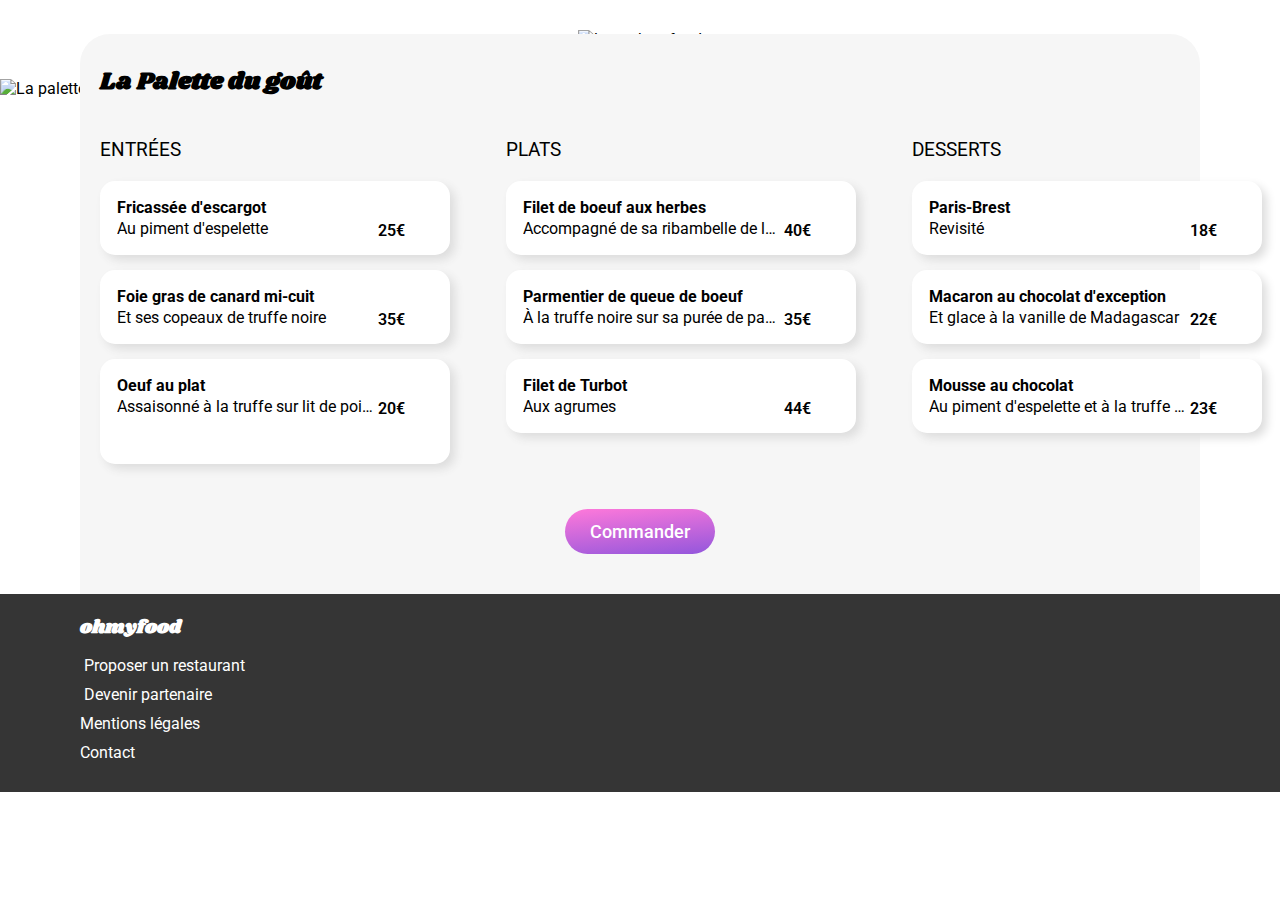
==== pages/menu_1.html @ 55b62c66 "session" ====
<!DOCTYPE html>
<html lang="fr">
<head>
    <meta charset="UTF-8">
    <meta http-equiv="X-UA-Compatible" content="IE=edge">
    <meta name="viewport" content="width=device-width, initial-scale=1.0">
    <link rel="stylesheet" href="../css/style.css">
    <title>Oh My Food</title>
    <link rel="stylesheet" href="https://use.fontawesome.com/releases/v5.15.3/css/all.css" integrity="sha384-SZXxX4whJ79/gErwcOYf+zWLeJdY/qpuqC4cAa9rOGUstPomtqpuNWT9wdPEn2fk" crossorigin="anonymous">
    <link rel="preconnect" href="https://fonts.gstatic.com">
    <link href="https://fonts.googleapis.com/css2?family=Roboto:ital,wght@0,100;0,300;0,400;0,500;0,700;0,900;1,100;1,300;1,400;1,500;1,700;1,900&display=swap" rel="stylesheet">
    <link rel="preconnect" href="https://fonts.gstatic.com">
    <link href="https://fonts.googleapis.com/css2?family=Shrikhand&display=swap" rel="stylesheet">  
</head>
<body>
    <header class="header_menu_page">
        <a href="../index.html">
            <i class="fas fa-arrow-left fa-lg"></i>
        </a>
        <img class="logo" src="../images/logo/ohmyfood@2x.svg" alt="logo ohmyfood">
    </header>
    <main>
        <img class="image_restau" src="../images/restaurants/jay-wennington-N_Y88TWmGwA-unsplash.jpg" alt="La palette du gout">
        <section class="menu">
            <div class="menu_titre">
                <h2 class="h2_menu">La Palette du goût</h2>
                <div class="heart-section">
                    <i class="fas fa-heart icon--full"></i>
                    <i class="far fa-heart icon--empty"></i>
                </div>
            </div>
            <div class="menu_responsive">
                <div class="menu_section">
                    <section class="menu_entree">
                        <h3 class="h3_menu">ENTRÉES</h3>
                        <section class="section_plat">
                            <header class="header_menu">
                                <h4>Fricassée d'escargot</h4>
                                <p class="p_menu">Au piment d'espelette</p>
                            </header>
                            <div class="menu_prix">25€</div>
                        </section>
                        <section class="section_plat">
                            <header class="header_menu">
                                <h4>Foie gras de canard mi-cuit</h4>
                                <p class="p_menu">Et ses copeaux de truffe noire</p>
                            </header>
                            <div class="menu_prix">35€</div>
                        </section>
                        <section class="section_plat">
                            <div class="header_menu">
                                <h4>Oeuf au plat</h4>
                                <p class="p_menu">Assaisonné à la truffe sur lit de poireaux</p>
                            </div>
                            <span class="menu_prix">20€</span>
                            <div class="check_background">
                                <i class="fas fa-check-circle"></i>
                            </div>
                        </section>
                    </section>
                </div>

                <div class="menu_section">
                    <section class="menu_entree">
                        <h3 class="h3_menu">PLATS</h3>
                        <section class="section_plat">
                            <header class="header_menu">
                                <h4>Filet de boeuf aux herbes</h4>
                                <p class="p_menu">Accompagné de sa ribambelle de légumes</p>
                            </header>
                            <div class="menu_prix">40€</div>
                        </section>
                        <section class="section_plat">
                            <header class="header_menu">
                                <h4>Parmentier de queue de boeuf</h4>
                                <p class="p_menu">À la truffe noire sur sa purée de panais</p>
                            </header>
                            <div class="menu_prix">35€</div>
                        </section>
                        <section class="section_plat">
                            <header class="header_menu">
                                <h4>Filet de Turbot</h4>
                                <p class="p_menu">Aux agrumes</p>
                            </header>
                            <div class="menu_prix">44€</div>
                        </section>
                    </section>
                </div>

                <div class="menu_section">
                    <section class="menu_entree">
                        <h3 class="h3_menu">DESSERTS</h3>
                        <section class="section_plat">
                            <header class="header_menu">
                                <h4>Paris-Brest</h4>
                                <p class="p_menu">Revisité</p>
                            </header>
                            <div class="menu_prix">18€</div>
                        </section>
                        <section class="section_plat">
                            <header class="header_menu">
                                <h4>Macaron au chocolat d'exception</h4>
                                <p class="p_menu">Et glace à la vanille de Madagascar</p>
                            </header>
                            <div class="menu_prix">22€</div>
                        </section>
                        <section class="section_plat">
                            <header class="header_menu">
                                <h4>Mousse au chocolat</h4>
                                <p class="p_menu">Au piment d'espelette et à la truffe noire</p>
                            </header>
                            <div class="menu_prix">23€</div>
                        </section>
                    </section>
                </div>
            </div>

            <div class="button_order">
            <a class="intro_button" href="#">Commander</a>
            </div>
            
        </section>
    </main>





<footer>
        <h3 class="footer_titre">ohmyfood</h3>
        <ul>
            <li>
                <a class="footer_links" href="#">
                <i class="fas fa-utensils footer_icone"></i>
                Proposer un restaurant
                </a>
            </li>
            <li>
                <a class="footer_links" href="#">
                <i class="fas fa-hands-helping footer_icone"></i>
                Devenir partenaire
                </a>
            </li>
            <li>
                <a class="footer_links" href="#">
                Mentions légales
                </a>
            </li>
            <li>
                <a class="footer_links" href="mailto:ohmyfood@gmail.com">
                Contact
                </a>
            </li>
        </ul>
</footer>


</body>
</html>
---- css/style.css ----
body {
  margin: 0px;
  font-family: Roboto, sans-serif;
}

.loader {
  position: fixed;
  height: 100%;
  width: 100%;
  left: 0;
  top: 0;
  background-color: rgba(255, 255, 255, 0.9);
  -webkit-animation: loader 0.01s;
          animation: loader 0.01s;
  -webkit-animation-delay: 1.75s;
          animation-delay: 1.75s;
  -webkit-animation-fill-mode: both;
          animation-fill-mode: both;
  z-index: 10000;
  display: -webkit-box;
  display: -ms-flexbox;
  display: flex;
  -webkit-box-align: center;
      -ms-flex-align: center;
          align-items: center;
  -webkit-box-pack: center;
      -ms-flex-pack: center;
          justify-content: center;
}

.loader__item {
  height: 1rem;
  width: 1rem;
  border-radius: 1rem;
  -webkit-animation: jump 1s;
          animation: jump 1s;
  -webkit-animation-iteration-count: 1;
          animation-iteration-count: 1;
}

.loader__itemContainer {
  display: -webkit-box;
  display: -ms-flexbox;
  display: flex;
  width: 5rem;
  -webkit-box-pack: justify;
      -ms-flex-pack: justify;
          justify-content: space-between;
}

.loader__item--1 {
  background-color: #9356DC;
}

.loader__item--2 {
  background-color: #FF79DA;
  -webkit-animation-delay: 0.25s;
          animation-delay: 0.25s;
}

.loader__item--3 {
  background-color: #99e2d0;
  -webkit-animation-delay: 0.5s;
          animation-delay: 0.5s;
}

@-webkit-keyframes itemAppear {
  0% {
    -webkit-transform: scale(0);
            transform: scale(0);
  }
  100% {
    -webkit-transform: scale(1);
            transform: scale(1);
  }
}

@keyframes itemAppear {
  0% {
    -webkit-transform: scale(0);
            transform: scale(0);
  }
  100% {
    -webkit-transform: scale(1);
            transform: scale(1);
  }
}

@-webkit-keyframes loader {
  100% {
    opacity: 0;
    z-index: -10;
  }
}

@keyframes loader {
  100% {
    opacity: 0;
    z-index: -10;
  }
}

@-webkit-keyframes jump {
  0% {
    -webkit-transform: translateY(0);
            transform: translateY(0);
  }
  25% {
    -webkit-transform: translateY(0.5rem);
            transform: translateY(0.5rem);
  }
  75% {
    -webkit-transform: translateY(-0.5rem);
            transform: translateY(-0.5rem);
  }
  100% {
    -webkit-transform: translateY(0);
            transform: translateY(0);
  }
}

@keyframes jump {
  0% {
    -webkit-transform: translateY(0);
            transform: translateY(0);
  }
  25% {
    -webkit-transform: translateY(0.5rem);
            transform: translateY(0.5rem);
  }
  75% {
    -webkit-transform: translateY(-0.5rem);
            transform: translateY(-0.5rem);
  }
  100% {
    -webkit-transform: translateY(0);
            transform: translateY(0);
  }
}

.header_landing_page {
  padding: 30px;
  display: -webkit-box;
  display: -ms-flexbox;
  display: flex;
  -webkit-box-pack: center;
      -ms-flex-pack: center;
          justify-content: center;
  position: relative;
  -webkit-box-shadow: 0 0 10px lightgrey;
          box-shadow: 0 0 10px lightgrey;
}

.header_menu_page {
  padding: 30px;
  display: -webkit-box;
  display: -ms-flexbox;
  display: flex;
  -webkit-box-align: center;
      -ms-flex-align: center;
          align-items: center;
}

.logo {
  margin-left: auto;
  margin-right: auto;
}

.lieu {
  padding: 20px;
  background-color: #f3f3f3;
  display: -webkit-box;
  display: -ms-flexbox;
  display: flex;
  -webkit-box-pack: center;
      -ms-flex-pack: center;
          justify-content: center;
  -webkit-box-align: center;
      -ms-flex-align: center;
          align-items: center;
}

.icone_lieu {
  margin-right: 10px;
}

.intro {
  background-color: #fafafa;
  padding: 30px;
  text-align: center;
}

.intro_title {
  margin: 0px;
}

.intro_text {
  margin: 25px 0;
}

.intro_button {
  background-image: linear-gradient(354deg, #9356DC, #FF79DA);
  text-decoration: none;
  padding: 12px 25px;
  color: white;
  border-radius: 100px;
  font-weight: 500;
  font-size: 18px;
}

.intro_button:hover {
  -webkit-box-shadow: 4px 4px 8px #aa9898;
          box-shadow: 4px 4px 8px #aa9898;
}

.explication {
  padding: 20px;
}

.explication_step {
  background-color: #f6f6f6;
  margin-top: 15px;
  margin-left: 10px;
  padding: 25px;
  border-radius: 20px;
  -webkit-box-shadow: 4px 4px 8px lightgray;
          box-shadow: 4px 4px 8px lightgray;
}

.explication_step:hover {
  background-color: #f2e7ff;
}

.explication_nombre {
  background-color: #9356DC;
  color: white;
  padding: 5px 10px;
  border-radius: 100%;
  margin-left: -35px;
  margin-right: 10px;
}

.explication_icone {
  margin-right: 10px;
  color: gray;
}

.explication_icone:hover {
  color: #9356DC;
}

.restaurants {
  background-color: #f6f6f6;
  padding: 20px;
  margin-top: 15px;
}

.fiche_restau {
  background-color: white;
  border-radius: 20px;
  margin-bottom: 20px;
}

.fiche_restau:hover {
  -webkit-box-shadow: 4px 4px 18px #d8cdcd;
          box-shadow: 4px 4px 18px #d8cdcd;
}

figure {
  margin: 0px;
}

a {
  text-decoration: none;
  color: black;
}

.fiche_restau_image {
  width: 100%;
  height: 174px;
  border-radius: 20px 20px 0 0;
  -o-object-fit: cover;
     object-fit: cover;
}

figcaption {
  margin: 0px;
  padding: 14px 14px 5px;
}

h3 {
  margin: 0px;
}

.fiche_lieu {
  margin: 0px;
  padding: 5px 0 10px;
}

.fiche_new {
  background-color: #99e2d0;
  color: #1c6150;
  padding: 5px;
  position: absolute;
  right: 30px;
  margin-top: 10px;
}

.restaurantdescription {
  display: -webkit-box;
  display: -ms-flexbox;
  display: flex;
  -webkit-box-orient: horizontal;
  -webkit-box-direction: normal;
      -ms-flex-direction: row;
          flex-direction: row;
  -webkit-box-pack: justify;
      -ms-flex-pack: justify;
          justify-content: space-between;
}

.heart-section .icon--full {
  color: white;
}

.heart-section:hover .icon--full {
  background: -webkit-gradient(linear, left top, left bottom, from(#FF79DA), to(#9356DC));
  background: linear-gradient(#FF79DA 0%, #9356DC 100%);
  background-clip: inherit;
  -webkit-background-clip: text;
  -webkit-text-fill-color: transparent;
  -webkit-transition: color 1.9s;
  transition: color 1.9s;
}

.heart-section:hover .icon--empty {
  opacity: 0;
  -webkit-transition-duration: 1.5s;
          transition-duration: 1.5s;
}

.fa-heart {
  position: absolute;
  right: 35px;
  font-size: xx-large;
  cursor: pointer;
}

footer {
  background-color: #353535;
  padding: 20px;
}

.footer_titre {
  font-family: Shrikhand;
  color: white;
  padding-bottom: 15px;
}

ul {
  list-style: none;
  padding: 0;
  margin: 0;
}

li {
  color: white;
  margin-bottom: 10px;
}

.footer_icone {
  margin-right: 4px;
  width: 18px;
}

.footer_links {
  color: white;
}

.footer_links:hover {
  text-decoration: underline;
}

@media (min-width: 768px) {
  .explication {
    padding: 20px 80px;
  }
  .explication_step {
    padding: 25px 170px 25px 25px;
  }
  .fonctionnement {
    display: -webkit-box;
    display: -ms-flexbox;
    display: flex;
    -webkit-box-pack: justify;
        -ms-flex-pack: justify;
            justify-content: space-between;
  }
  .restaurants {
    padding: 40px 80px;
  }
  .h2_restaurants {
    margin-bottom: 30px;
  }
  .fiche_restau {
    margin-bottom: 40px;
  }
  .fiche_new {
    margin-left: -85px;
    right: auto;
  }
  .heart-section {
    position: relative;
    left: 30px;
  }
  .fiche_grid {
    -ms-grid-columns: (1fr)[2];
        grid-template-columns: repeat(2, 1fr);
    display: -ms-grid;
    display: grid;
    -webkit-column-gap: 40px;
            column-gap: 40px;
  }
  footer {
    padding: 20px 80px;
  }
}

.image_restau {
  max-height: 32rem;
  width: 100%;
  -o-object-fit: cover;
     object-fit: cover;
}

.menu {
  margin-top: -64px;
  position: relative;
  background-color: #f6f6f6;
  border-radius: 30px 30px 0 0;
}

.menu_titre {
  padding: 10px 20px;
  display: -webkit-box;
  display: -ms-flexbox;
  display: flex;
  -webkit-box-align: center;
      -ms-flex-align: center;
          align-items: center;
  -webkit-box-pack: justify;
      -ms-flex-pack: justify;
          justify-content: space-between;
}

.h2_menu {
  font-family: Shrikhand;
}

.menu_section {
  padding: 10px 20px;
}

.section_plat {
  background-color: white;
  width: 320px;
  border-radius: 15px;
  padding: 15px;
  display: -webkit-box;
  display: -ms-flexbox;
  display: flex;
  margin: 15px 0;
  -webkit-box-shadow: 5px 5px 10px #dddddd;
          box-shadow: 5px 5px 10px #dddddd;
}

.section_plat:hover .check_background {
  opacity: 100;
  width: 60px;
  -webkit-animation: slide-left 0.5s;
          animation: slide-left 0.5s;
}

.header_menu {
  width: 95%;
  white-space: nowrap;
  text-overflow: ellipsis;
  overflow: hidden;
}

h4 {
  margin: 2px;
}

.h3_menu {
  margin: 0 0 20px;
  font-weight: 400;
}

.p_menu {
  margin: 2px;
  white-space: nowrap;
  text-overflow: ellipsis;
  overflow: hidden;
}

.menu_prix {
  font-weight: 600;
  padding: 25px 30px 0 0;
}

.button_order {
  display: -webkit-box;
  display: -ms-flexbox;
  display: flex;
  -webkit-box-pack: center;
      -ms-flex-pack: center;
          justify-content: center;
  padding: 20px 40px 40px;
}

@media (min-width: 768px) {
  .menu {
    margin: -64px 80px 0px;
  }
  .menu_responsive {
    display: -ms-grid;
    display: grid;
    -ms-grid-columns: (1fr)[3];
        grid-template-columns: repeat(3, 1fr);
    -webkit-column-gap: 1rem;
            column-gap: 1rem;
  }
}

.check_background {
  background-color: #99e2d0;
  width: 0%;
  overflow: hidden;
  display: -webkit-box;
  display: -ms-flexbox;
  display: flex;
  -webkit-box-align: center;
      -ms-flex-align: center;
          align-items: center;
  -webkit-box-pack: center;
      -ms-flex-pack: center;
          justify-content: center;
  height: 75px;
  border-radius: 0 17px 17px 0;
}

.fa-check-circle {
  color: white;
  font-size: x-large;
}

@-webkit-keyframes .check_background {
  0% {
    -webkit-transform: translateX(0);
    transform: translateX(0);
  }
  100% {
    -webkit-transform: translateX(-100px);
    transform: translateX(-100px);
  }
}

@-webkit-keyframes slide-left {
  0% {
    -webkit-transform: translateX(0);
    transform: translateX(0);
  }
  100% {
    -webkit-transform: translateX(-100px);
    transform: translateX(-100px);
  }
}

@keyframes slide-left {
  0% {
    -webkit-transform: translateX(0);
    transform: translateX(0);
  }
  100% {
    -webkit-transform: translateX(-100px);
    transform: translateX(-100px);
  }
}
/*# sourceMappingURL=style.css.map */
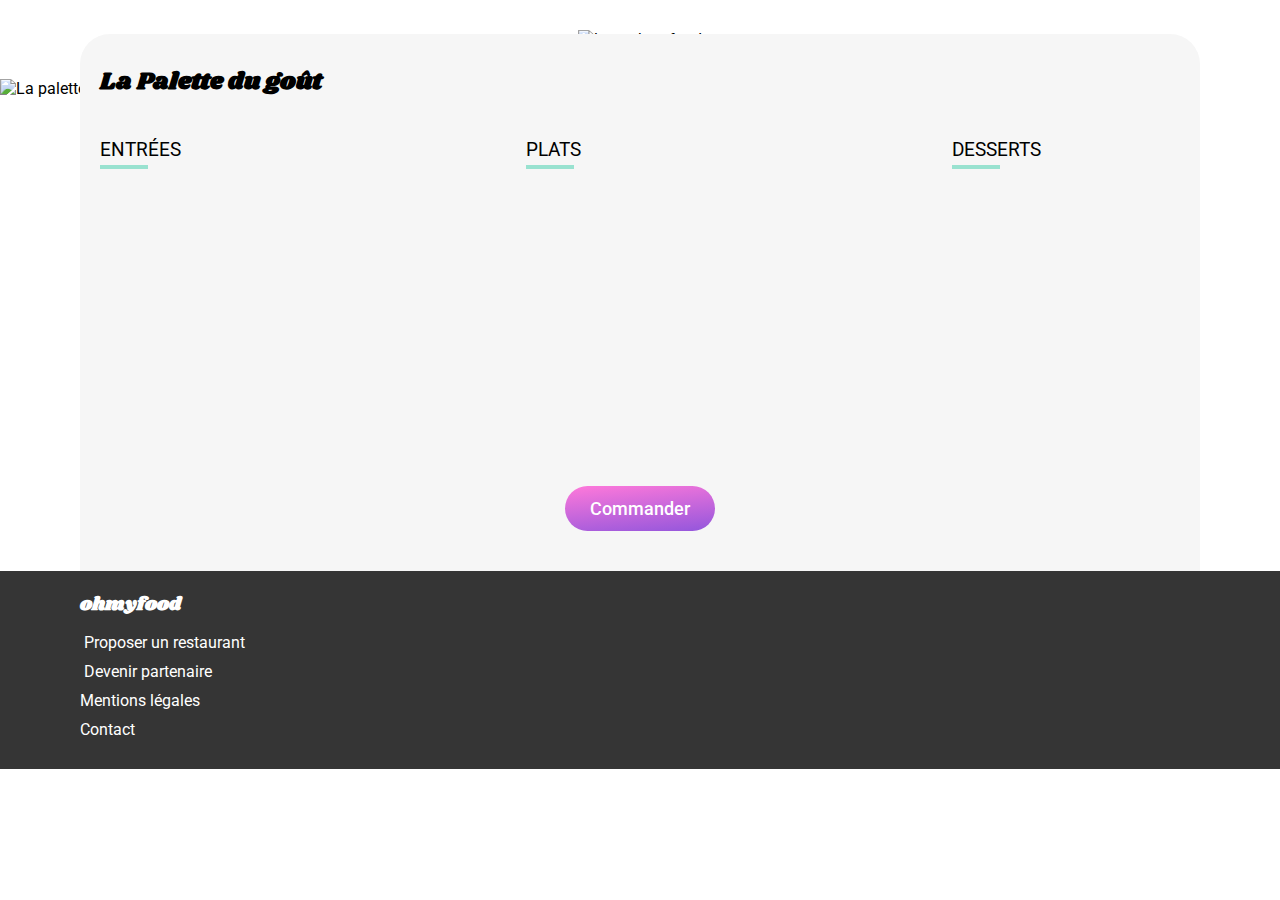
==== commit a336d324: "Fin animation" ====
--- a/pages/menu_1.html
+++ b/pages/menu_1.html
@@ -33,28 +33,34 @@
                 <div class="menu_section">
                     <section class="menu_entree">
                         <h3 class="h3_menu">ENTRÉES</h3>
-                        <section class="section_plat">
-                            <header class="header_menu">
+                        <section class="delay-0 section_plat">
+                            <div class="header_menu">
                                 <h4>Fricassée d'escargot</h4>
                                 <p class="p_menu">Au piment d'espelette</p>
-                            </header>
-                            <div class="menu_prix">25€</div>
+                            </div>
+                            <span class="menu_prix">25€</span>
+                            <div class="check_background">
+                                <i class="fas fa-check-circle rotate_icon"></i>
+                            </div>
                         </section>
-                        <section class="section_plat">
-                            <header class="header_menu">
+                        <section class="delay-1 section_plat">
+                            <div class="header_menu">
                                 <h4>Foie gras de canard mi-cuit</h4>
                                 <p class="p_menu">Et ses copeaux de truffe noire</p>
-                            </header>
-                            <div class="menu_prix">35€</div>
+                            </div>
+                            <span class="menu_prix">35€</span>
+                            <div class="check_background">
+                                <i class="fas fa-check-circle rotate_icon"></i>
+                            </div>
                         </section>
-                        <section class="section_plat">
+                        <section class="delay-2 section_plat">
                             <div class="header_menu">
                                 <h4>Oeuf au plat</h4>
                                 <p class="p_menu">Assaisonné à la truffe sur lit de poireaux</p>
                             </div>
                             <span class="menu_prix">20€</span>
                             <div class="check_background">
-                                <i class="fas fa-check-circle"></i>
+                                <i class="fas fa-check-circle rotate_icon"></i>
                             </div>
                         </section>
                     </section>
@@ -63,26 +69,35 @@
                 <div class="menu_section">
                     <section class="menu_entree">
                         <h3 class="h3_menu">PLATS</h3>
-                        <section class="section_plat">
-                            <header class="header_menu">
+                        <section class="delay-3 section_plat">
+                            <div class="header_menu">
                                 <h4>Filet de boeuf aux herbes</h4>
                                 <p class="p_menu">Accompagné de sa ribambelle de légumes</p>
-                            </header>
-                            <div class="menu_prix">40€</div>
+                            </div>
+                            <span class="menu_prix">40€</span>
+                            <div class="check_background">
+                                <i class="fas fa-check-circle rotate_icon"></i>
+                            </div>
                         </section>
-                        <section class="section_plat">
-                            <header class="header_menu">
+                        <section class="delay-4 section_plat">
+                            <div class="header_menu">
                                 <h4>Parmentier de queue de boeuf</h4>
                                 <p class="p_menu">À la truffe noire sur sa purée de panais</p>
-                            </header>
-                            <div class="menu_prix">35€</div>
+                            </div>
+                            <span class="menu_prix">35€</span>
+                            <div class="check_background">
+                                <i class="fas fa-check-circle rotate_icon"></i>
+                            </div>
                         </section>
-                        <section class="section_plat">
-                            <header class="header_menu">
+                        <section class="delay-5 section_plat">
+                            <div class="header_menu">
                                 <h4>Filet de Turbot</h4>
                                 <p class="p_menu">Aux agrumes</p>
-                            </header>
-                            <div class="menu_prix">44€</div>
+                            </div>
+                            <span class="menu_prix">44€</span>
+                            <div class="check_background">
+                                <i class="fas fa-check-circle rotate_icon"></i>
+                            </div>
                         </section>
                     </section>
                 </div>
@@ -90,26 +105,35 @@
                 <div class="menu_section">
                     <section class="menu_entree">
                         <h3 class="h3_menu">DESSERTS</h3>
-                        <section class="section_plat">
-                            <header class="header_menu">
+                        <section class="delay-6 section_plat">
+                            <div class="header_menu">
                                 <h4>Paris-Brest</h4>
                                 <p class="p_menu">Revisité</p>
-                            </header>
-                            <div class="menu_prix">18€</div>
+                            </div>
+                            <span class="menu_prix">18€</span>
+                            <div class="check_background">
+                                <i class="fas fa-check-circle rotate_icon"></i>
+                            </div>
                         </section>
-                        <section class="section_plat">
-                            <header class="header_menu">
+                        <section class="delay-7 section_plat">
+                            <div class="header_menu">
                                 <h4>Macaron au chocolat d'exception</h4>
                                 <p class="p_menu">Et glace à la vanille de Madagascar</p>
-                            </header>
-                            <div class="menu_prix">22€</div>
+                            </div>
+                            <span class="menu_prix">22€</span>
+                            <div class="check_background">
+                                <i class="fas fa-check-circle rotate_icon"></i>
+                            </div>
                         </section>
-                        <section class="section_plat">
-                            <header class="header_menu">
+                        <section class="delay-8 section_plat">
+                            <div class="header_menu">
                                 <h4>Mousse au chocolat</h4>
                                 <p class="p_menu">Au piment d'espelette et à la truffe noire</p>
-                            </header>
-                            <div class="menu_prix">23€</div>
+                            </div>
+                            <span class="menu_prix">23€</span>
+                            <div class="check_background">
+                                <i class="fas fa-check-circle rotate_icon"></i>
+                            </div>
                         </section>
                     </section>
                 </div>
--- a/css/style.css
+++ b/css/style.css
@@ -412,6 +412,7 @@
   .heart-section {
     position: relative;
     left: 30px;
+    top: 10px;
   }
   .fiche_grid {
     -ms-grid-columns: (1fr)[2];
@@ -463,7 +464,6 @@
 
 .section_plat {
   background-color: white;
-  width: 320px;
   border-radius: 15px;
   padding: 15px;
   display: -webkit-box;
@@ -472,13 +472,85 @@
   margin: 15px 0;
   -webkit-box-shadow: 5px 5px 10px #dddddd;
           box-shadow: 5px 5px 10px #dddddd;
+  -webkit-animation: itemAppear .6s;
+          animation: itemAppear .6s;
+  -webkit-animation-timing-function: cubic-bezier(0.5, 1.58, 0.34, 0.82);
+          animation-timing-function: cubic-bezier(0.5, 1.58, 0.34, 0.82);
+  -webkit-animation-fill-mode: both;
+          animation-fill-mode: both;
+  -webkit-transform: scale(0);
+          transform: scale(0);
+  max-width: 100%;
 }
 
 .section_plat:hover .check_background {
-  opacity: 100;
-  width: 60px;
-  -webkit-animation: slide-left 0.5s;
-          animation: slide-left 0.5s;
+  opacity: 100%;
+  width: 70px;
+  -webkit-transition: 0.3s;
+  transition: 0.3s;
+  -webkit-transition-timing-function: ease-in;
+  transition-timing-function: ease-in;
+}
+
+.section_plat:hover .rotate_icon {
+  -webkit-animation: rotate_animation 0.3s linear;
+          animation: rotate_animation 0.3s linear;
+}
+
+.delay-0 {
+  -webkit-animation-delay: 0s;
+          animation-delay: 0s;
+}
+
+.delay-1 {
+  -webkit-animation-delay: .1s;
+          animation-delay: .1s;
+}
+
+.delay-2 {
+  -webkit-animation-delay: .2s;
+          animation-delay: .2s;
+}
+
+.delay-3 {
+  -webkit-animation-delay: .3s;
+          animation-delay: .3s;
+}
+
+.delay-4 {
+  -webkit-animation-delay: .4s;
+          animation-delay: .4s;
+}
+
+.delay-5 {
+  -webkit-animation-delay: .5s;
+          animation-delay: .5s;
+}
+
+.delay-6 {
+  -webkit-animation-delay: .6s;
+          animation-delay: .6s;
+}
+
+.delay-7 {
+  -webkit-animation-delay: .7s;
+          animation-delay: .7s;
+}
+
+.delay-8 {
+  -webkit-animation-delay: .8s;
+          animation-delay: .8s;
+}
+
+@keyframes itemAppear {
+  0% {
+    -webkit-transform: scale(0);
+            transform: scale(0);
+  }
+  100% {
+    -webkit-transform: scale(1);
+            transform: scale(1);
+  }
 }
 
 .header_menu {
@@ -495,6 +567,18 @@
 .h3_menu {
   margin: 0 0 20px;
   font-weight: 400;
+  position: relative;
+  padding-bottom: 8px;
+}
+
+.h3_menu:after {
+  content: "";
+  width: 3rem;
+  height: .25rem;
+  background-color: #99e2d0;
+  position: absolute;
+  left: 0;
+  bottom: 0;
 }
 
 .p_menu {
@@ -530,6 +614,9 @@
         grid-template-columns: repeat(3, 1fr);
     -webkit-column-gap: 1rem;
             column-gap: 1rem;
+  }
+  .section_plat {
+    width: 340px;
   }
 }
 
@@ -548,6 +635,8 @@
           justify-content: center;
   height: 75px;
   border-radius: 0 17px 17px 0;
+  margin: -16px;
+  opacity: 0%;
 }
 
 .fa-check-circle {
@@ -555,36 +644,25 @@
   font-size: x-large;
 }
 
-@-webkit-keyframes .check_background {
+@-webkit-keyframes rotate_animation {
   0% {
-    -webkit-transform: translateX(0);
-    transform: translateX(0);
-  }
-  100% {
-    -webkit-transform: translateX(-100px);
-    transform: translateX(-100px);
-  }
-}
-
-@-webkit-keyframes slide-left {
+    -webkit-transform: rotate(0deg);
+    transform: rotate(0deg);
+  }
+  100% {
+    -webkit-transform: rotate(360deg);
+    transform: rotate(360deg);
+  }
+}
+
+@keyframes rotate_animation {
   0% {
-    -webkit-transform: translateX(0);
-    transform: translateX(0);
-  }
-  100% {
-    -webkit-transform: translateX(-100px);
-    transform: translateX(-100px);
-  }
-}
-
-@keyframes slide-left {
-  0% {
-    -webkit-transform: translateX(0);
-    transform: translateX(0);
-  }
-  100% {
-    -webkit-transform: translateX(-100px);
-    transform: translateX(-100px);
+    -webkit-transform: rotate(0deg);
+    transform: rotate(0deg);
+  }
+  100% {
+    -webkit-transform: rotate(360deg);
+    transform: rotate(360deg);
   }
 }
 /*# sourceMappingURL=style.css.map */